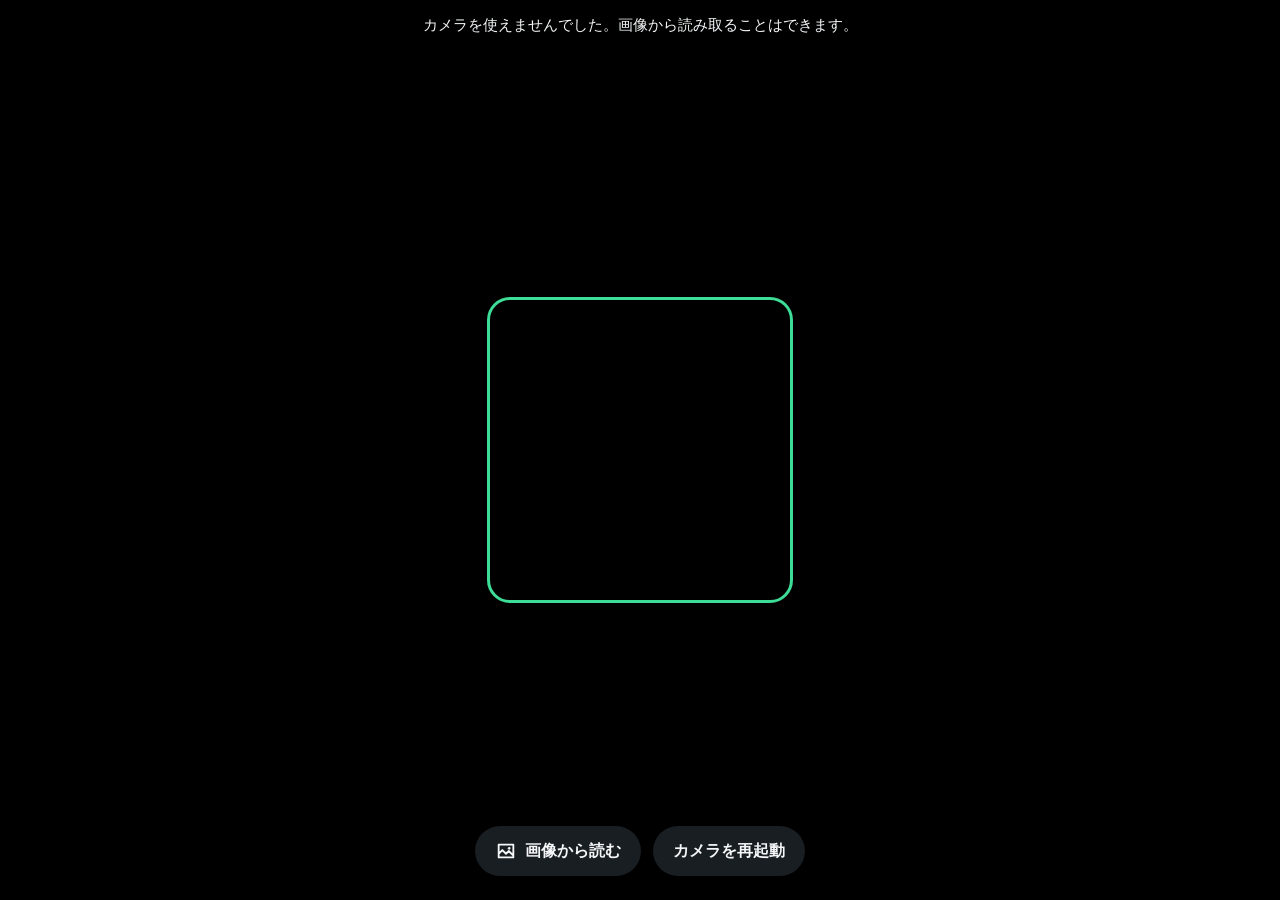
==== index.html @ 0561f9d9 "QRリーダーのステップ1：起動即スキャン・自動判別・画像読み取り Co-Authored-By: Claude Opus 5.5 <noreply@anthropic.com> Claude-Sess" ====
<!doctype html>
<html lang="ja">
<head>
<meta charset="utf-8">
<meta name="viewport" content="width=device-width, initial-scale=1, viewport-fit=cover">
<meta name="theme-color" content="#111418">
<title>QRリーダー</title>
<link rel="manifest" href="manifest.json">
<link rel="icon" href="icon.svg" type="image/svg+xml">
<link rel="stylesheet" href="style.css">
</head>
<body>
<main id="scanner">
  <video id="video" playsinline muted autoplay></video>
  <div class="frame" aria-hidden="true"><span></span></div>
  <p id="status" class="status">カメラを起動しています…</p>
  <div class="bar">
    <label class="btn" for="file">
      <svg viewBox="0 0 24 24" aria-hidden="true"><path d="M4 5h16v14H4z M4 15l4-4 4 4 3-3 5 5" fill="none" stroke="currentColor" stroke-width="2" stroke-linejoin="round"/><circle cx="15.5" cy="9" r="1.5" fill="currentColor"/></svg>
      画像から読む
    </label>
    <input id="file" type="file" accept="image/*" hidden>
    <button id="retry" class="btn" hidden>カメラを再起動</button>
  </div>
</main>

<section id="sheet" class="sheet" hidden aria-live="polite">
  <div class="sheet-inner">
    <p id="kind" class="kind"></p>
    <h2 id="title" class="title"></h2>
    <dl id="fields" class="fields"></dl>
    <div id="actions" class="actions"></div>
    <button id="close" class="link">続けてスキャン</button>
  </div>
</section>

<div id="toast" class="toast" hidden></div>
<canvas id="canvas" hidden></canvas>
<script src="jsQR.js"></script>
<script src="app.js"></script>
</body>
</html>
---- style.css ----
:root { --bg:#111418; --fg:#f4f6f8; --muted:#9aa4ae; --accent:#3ddc97; --card:#1c2127; --line:#2b323a; }
* { box-sizing:border-box; }
html, body { margin:0; height:100%; background:var(--bg); color:var(--fg);
  font-family: system-ui, -apple-system, "Hiragino Sans", "Noto Sans JP", sans-serif; }
#scanner { position:fixed; inset:0; overflow:hidden; }
#video { width:100%; height:100%; object-fit:cover; background:#000; }
.frame { position:absolute; inset:0; display:grid; place-items:center; pointer-events:none; }
.frame span { width:min(68vw, 300px); aspect-ratio:1; border-radius:20px;
  box-shadow:0 0 0 9999px rgba(0,0,0,.45); outline:3px solid var(--accent); }
.status { position:absolute; top:max(16px, env(safe-area-inset-top)); left:16px; right:16px; margin:0;
  text-align:center; font-size:15px; text-shadow:0 1px 3px #000; }
.bar { position:absolute; left:16px; right:16px; bottom:max(24px, env(safe-area-inset-bottom));
  display:flex; gap:12px; justify-content:center; }
.btn { display:inline-flex; align-items:center; gap:8px; padding:14px 20px; border-radius:999px; border:0;
  background:rgba(28,33,39,.92); color:var(--fg); font-size:16px; font-weight:600; cursor:pointer; }
.btn svg { width:22px; height:22px; }
.btn.primary { background:var(--accent); color:#06281a; }
.sheet { position:fixed; inset:0; background:rgba(0,0,0,.5); display:flex; align-items:flex-end; }
.sheet[hidden] { display:none; }
.sheet-inner { width:100%; background:var(--card); border-radius:20px 20px 0 0;
  padding:20px 16px max(20px, env(safe-area-inset-bottom)); max-height:85vh; overflow:auto; }
.kind { margin:0 0 4px; color:var(--accent); font-size:13px; font-weight:700; letter-spacing:.04em; }
.title { margin:0 0 12px; font-size:18px; line-height:1.45; word-break:break-all; }
.fields { margin:0 0 16px; display:grid; grid-template-columns:auto 1fr; gap:8px 12px; }
.fields dt { color:var(--muted); font-size:14px; }
.fields dd { margin:0; font-size:15px; word-break:break-all; }
.actions { display:flex; flex-direction:column; gap:10px; }
.actions .btn { justify-content:center; width:100%; border:1px solid var(--line); }
.link { display:block; margin:14px auto 0; background:none; border:0; color:var(--muted); font-size:15px; padding:10px; }
.toast { position:fixed; left:50%; bottom:110px; transform:translateX(-50%); background:#000c; color:#fff;
  padding:10px 16px; border-radius:999px; font-size:14px; }
.toast[hidden] { display:none; }
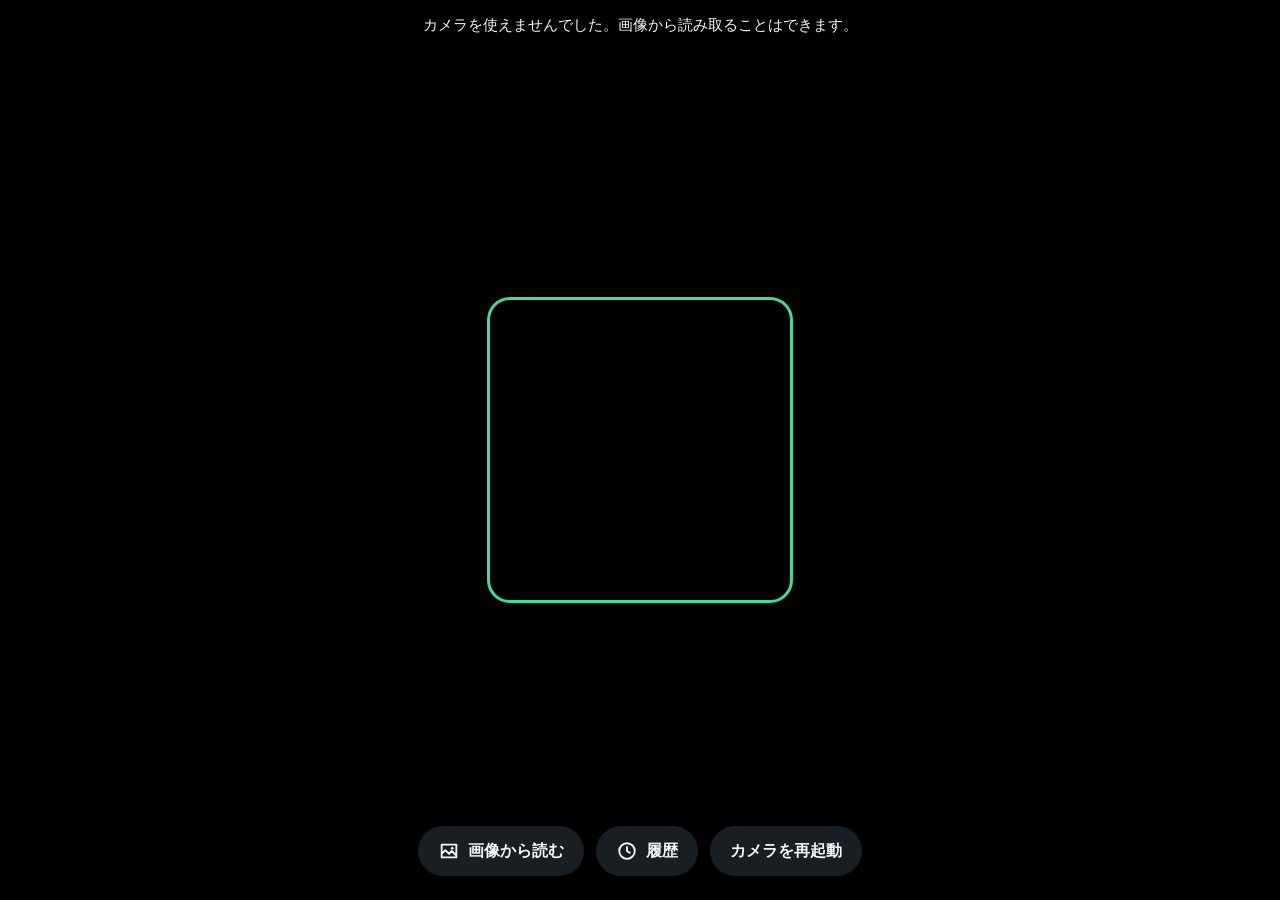
==== commit 9b9ca265: "ステップ2：スキャン履歴の保存・一覧・削除とCSV出力 jsQRが稀に投げる例外でカメラの読み取りが止まる問題も修正。  Co-Authored-By: Claude Opus 5.5 <norepl" ====
--- a/index.html
+++ b/index.html
@@ -20,6 +20,10 @@
       画像から読む
     </label>
     <input id="file" type="file" accept="image/*" hidden>
+    <button id="openHistory" class="btn">
+      <svg viewBox="0 0 24 24" aria-hidden="true"><circle cx="12" cy="12" r="8.5" fill="none" stroke="currentColor" stroke-width="2"/><path d="M12 7.5V12l3 2" fill="none" stroke="currentColor" stroke-width="2" stroke-linecap="round"/></svg>
+      履歴
+    </button>
     <button id="retry" class="btn" hidden>カメラを再起動</button>
   </div>
 </main>
@@ -34,6 +38,19 @@
   </div>
 </section>
 
+<section id="history" class="history" hidden>
+  <header class="history-head">
+    <h2>履歴</h2>
+    <button id="closeHistory" class="btn">閉じる</button>
+  </header>
+  <div class="history-tools">
+    <button id="exportCsv" class="btn primary">CSVで保存</button>
+    <button id="clearHistory" class="btn">すべて削除</button>
+  </div>
+  <p id="historyEmpty" class="empty">まだ履歴はありません。読み取った内容はここに残ります。</p>
+  <ul id="historyList" class="history-list"></ul>
+</section>
+
 <div id="toast" class="toast" hidden></div>
 <canvas id="canvas" hidden></canvas>
 <script src="jsQR.js"></script>
--- a/style.css
+++ b/style.css
@@ -15,7 +15,7 @@
   background:rgba(28,33,39,.92); color:var(--fg); font-size:16px; font-weight:600; cursor:pointer; }
 .btn svg { width:22px; height:22px; }
 .btn.primary { background:var(--accent); color:#06281a; }
-.sheet { position:fixed; inset:0; background:rgba(0,0,0,.5); display:flex; align-items:flex-end; }
+.sheet { position:fixed; inset:0; z-index:10; background:rgba(0,0,0,.5); display:flex; align-items:flex-end; }
 .sheet[hidden] { display:none; }
 .sheet-inner { width:100%; background:var(--card); border-radius:20px 20px 0 0;
   padding:20px 16px max(20px, env(safe-area-inset-bottom)); max-height:85vh; overflow:auto; }
@@ -27,6 +27,26 @@
 .actions { display:flex; flex-direction:column; gap:10px; }
 .actions .btn { justify-content:center; width:100%; border:1px solid var(--line); }
 .link { display:block; margin:14px auto 0; background:none; border:0; color:var(--muted); font-size:15px; padding:10px; }
-.toast { position:fixed; left:50%; bottom:110px; transform:translateX(-50%); background:#000c; color:#fff;
+.toast { position:fixed; z-index:20; left:50%; bottom:110px; transform:translateX(-50%); background:#000c; color:#fff;
   padding:10px 16px; border-radius:999px; font-size:14px; }
 .toast[hidden] { display:none; }
+
+.history { position:fixed; inset:0; background:var(--bg); overflow:auto;
+  padding:max(16px, env(safe-area-inset-top)) 16px max(24px, env(safe-area-inset-bottom)); }
+.history[hidden] { display:none; }
+.history-head { display:flex; align-items:center; justify-content:space-between; margin-bottom:12px; }
+.history-head h2 { margin:0; font-size:22px; }
+.history-head .btn { padding:10px 16px; font-size:15px; border:1px solid var(--line); }
+.history-tools { display:flex; gap:10px; margin-bottom:16px; }
+.history-tools .btn { flex:1; justify-content:center; padding:12px; font-size:15px; border:1px solid var(--line); }
+.history-tools .btn.danger { background:#5a1f24; border-color:#8a2f36; }
+.history-tools .btn:disabled { opacity:.45; }
+.empty { color:var(--muted); text-align:center; margin:48px 0; }
+.empty[hidden] { display:none; }
+.history-list { list-style:none; margin:0; padding:0; }
+.history-list li button { width:100%; display:block; text-align:left; background:var(--card); color:var(--fg);
+  border:1px solid var(--line); border-radius:14px; padding:12px 14px; margin-bottom:8px; cursor:pointer; font:inherit; }
+.h-meta { display:flex; gap:8px; font-size:12px; color:var(--muted); margin-bottom:4px; }
+.h-kind { color:var(--accent); font-weight:700; }
+.h-title { font-size:15px; word-break:break-all; display:-webkit-box; -webkit-line-clamp:2; -webkit-box-orient:vertical; overflow:hidden; }
+.actions .btn.danger { color:#ff8a8f; }
